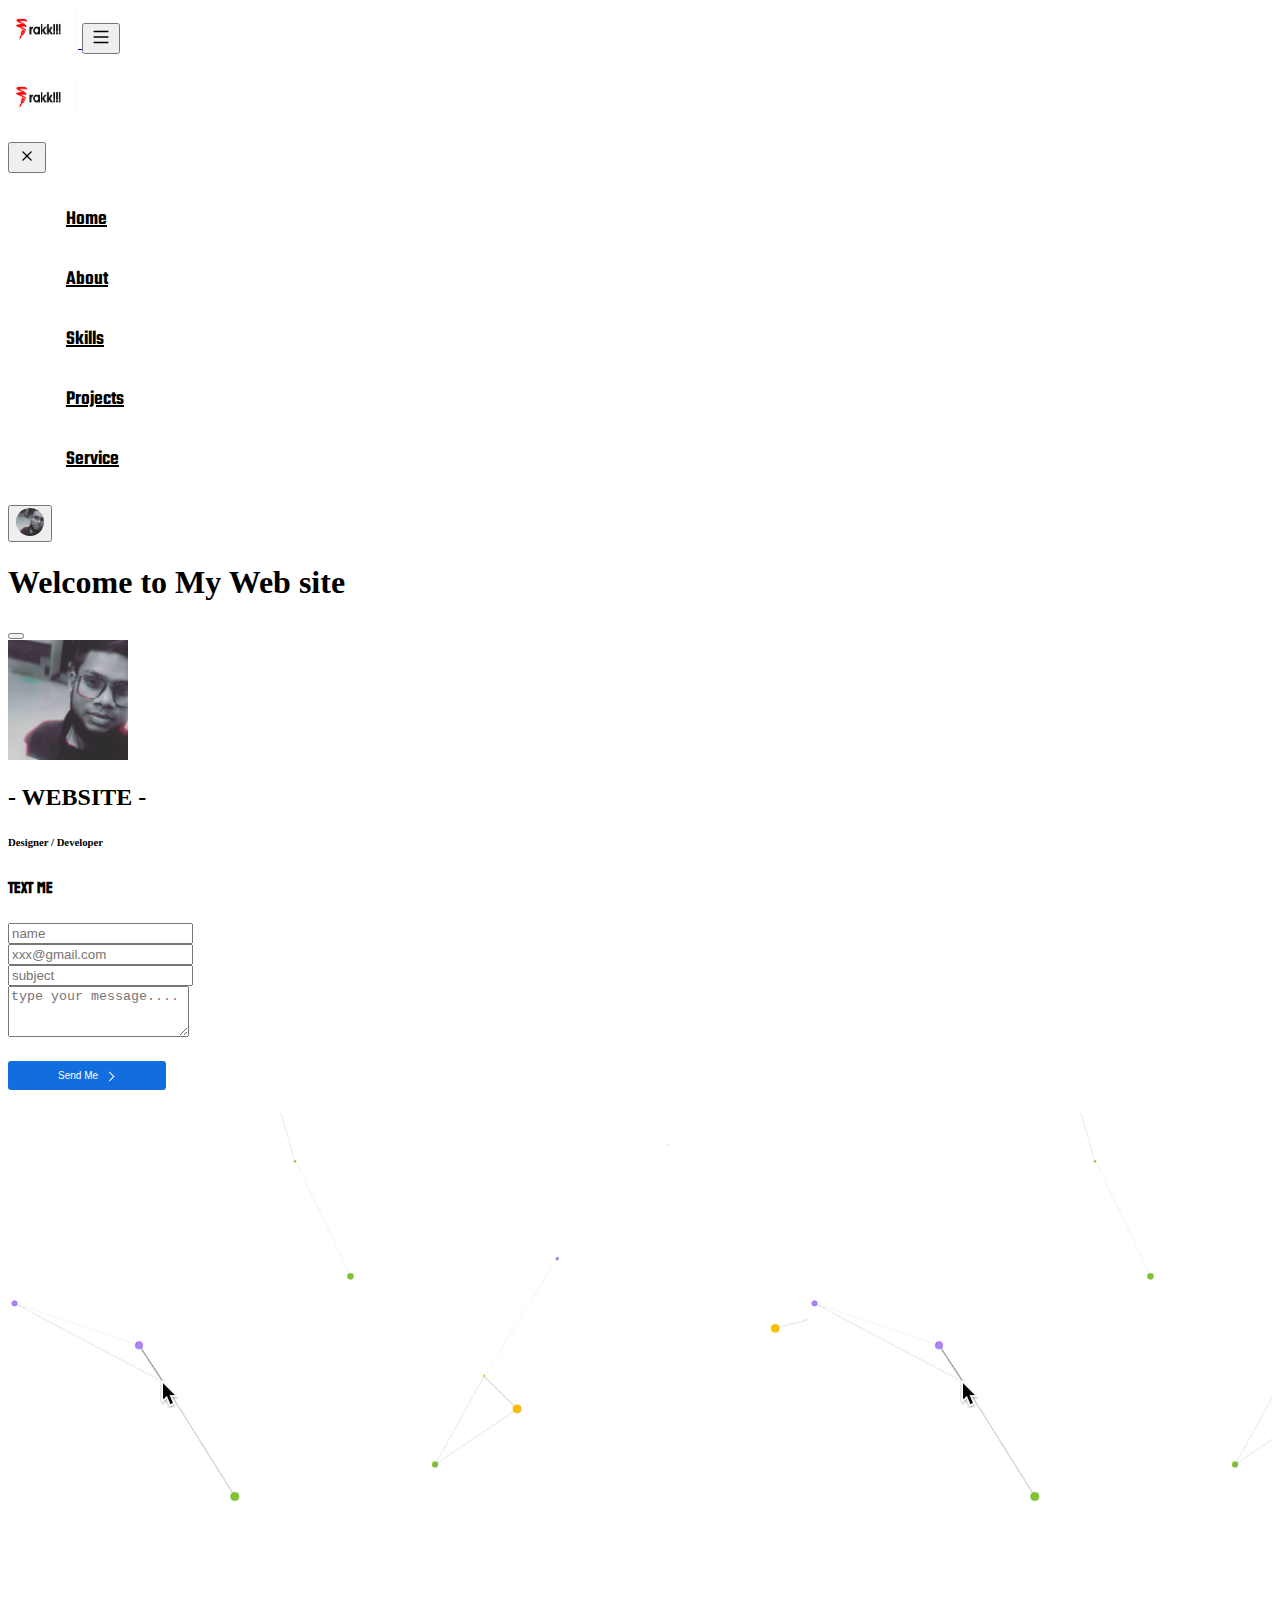
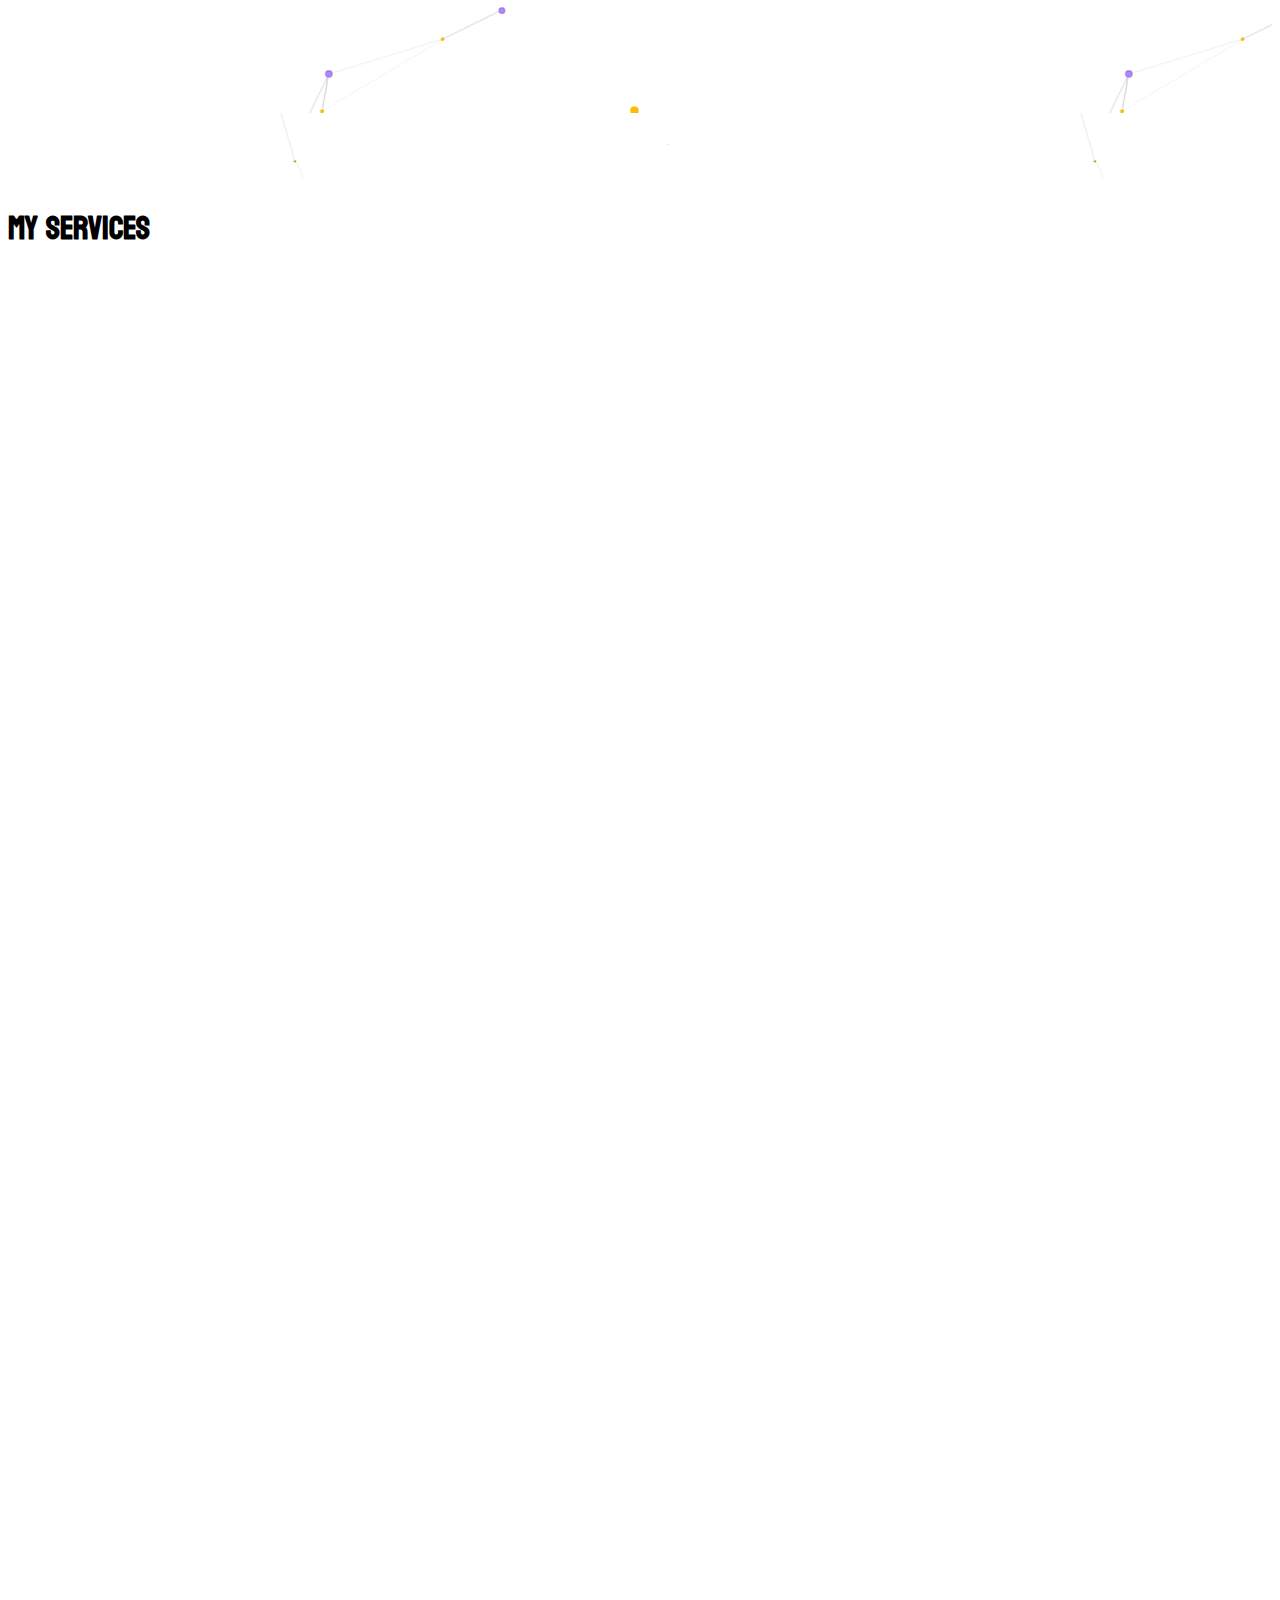
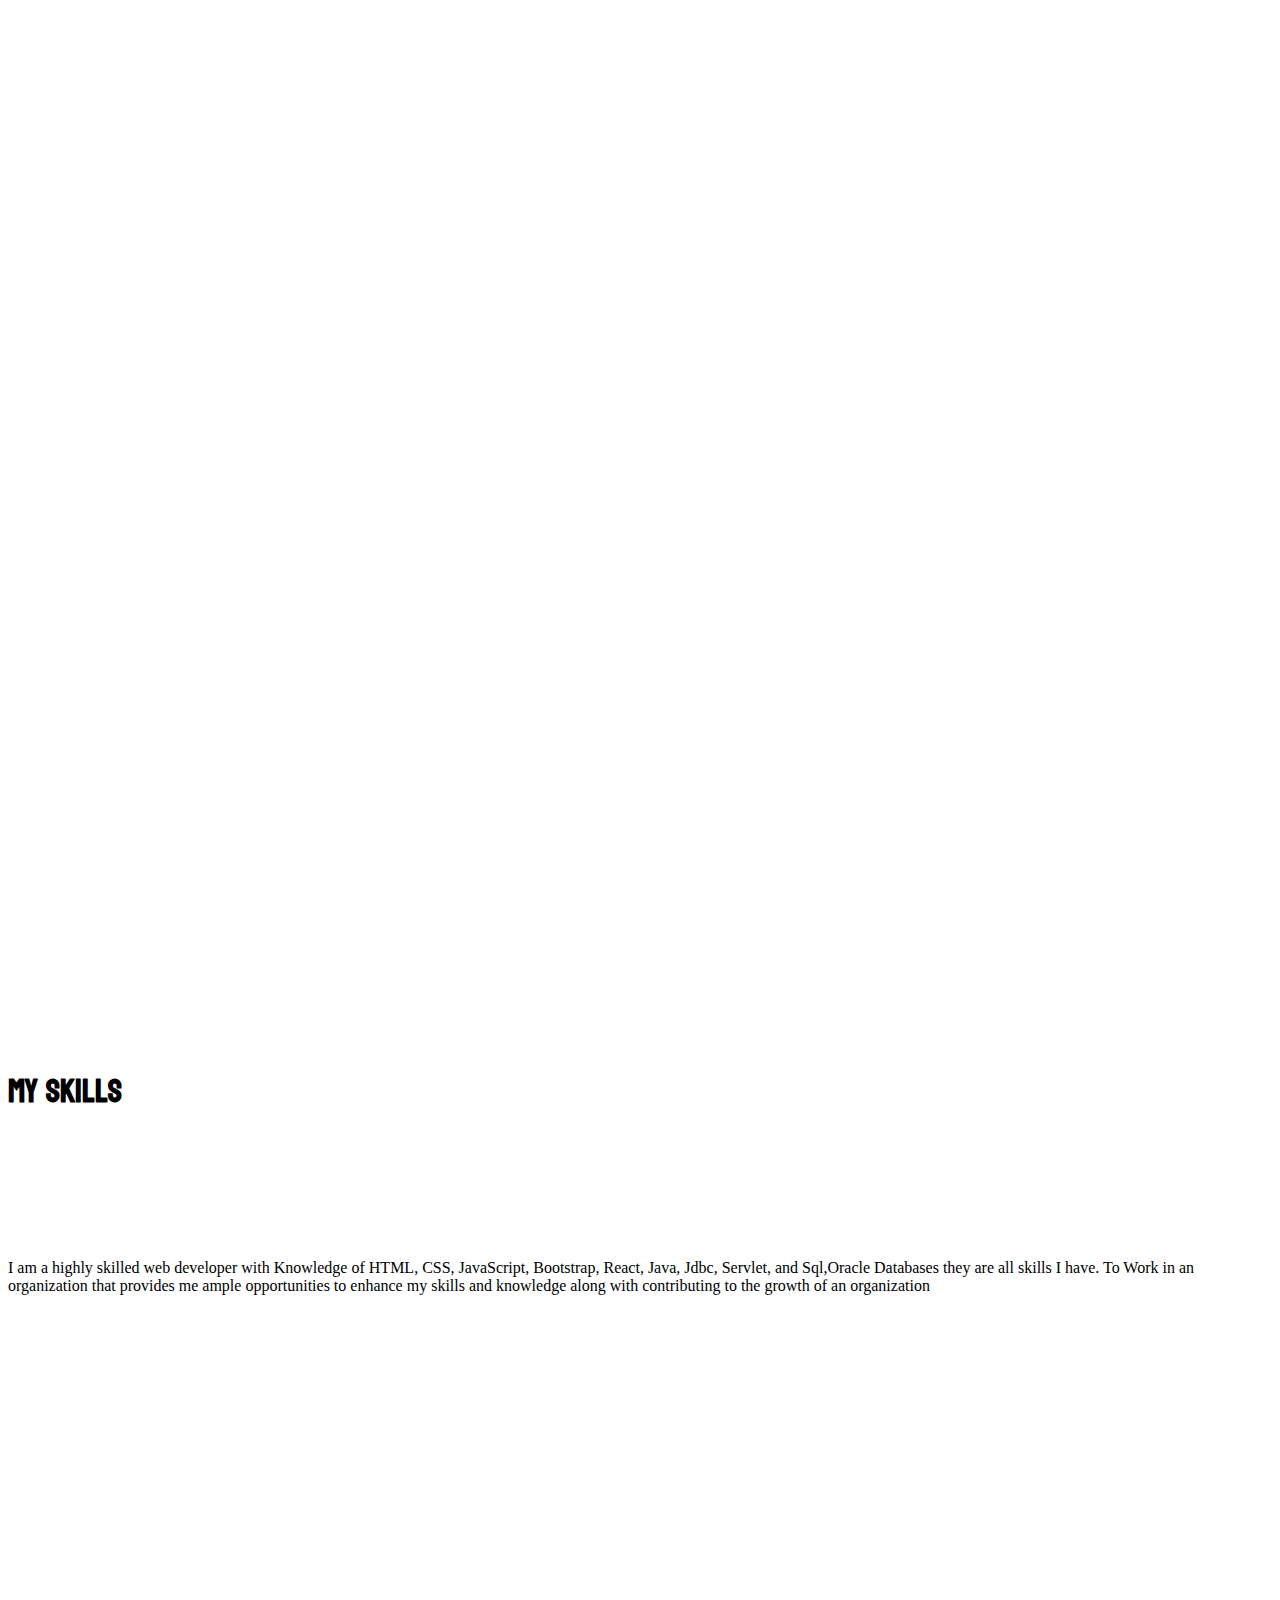
==== index.html @ 9daf9c5f "first update..." ====
<!DOCTYPE html>
<html lang="en">

<head>
    <meta charset="UTF-8">
    <meta name="viewport" content="width=device-width, initial-scale=1.0">
    <title>home page</title>
    <link rel="stylesheet" href="style.css">
    <link rel="stylesheet" href="progress.css">
    <link href="https://unpkg.com/aos@2.3.1/dist/aos.css" rel="stylesheet">
    <link rel="stylesheet" href="https://cdnjs.cloudflare.com/ajax/libs/font-awesome/6.4.2/css/all.min.css"
        integrity="sha512-z3gLpd7yknf1YoNbCzqRKc4qyor8gaKU1qmn+CShxbuBusANI9QpRohGBreCFkKxLhei6S9CQXFEbbKuqLg0DA=="
        crossorigin="anonymous" referrerpolicy="no-referrer" />
    <link href="https://cdn.jsdelivr.net/npm/bootstrap@5.3.2/dist/css/bootstrap.min.css" rel="stylesheet"
        integrity="sha384-T3c6CoIi6uLrA9TneNEoa7RxnatzjcDSCmG1MXxSR1GAsXEV/Dwwykc2MPK8M2HN" crossorigin="anonymous">
</head>

<body>

    <!-- NAVBAR CODE -->

    <nav class="navbar navbar-expand-lg bg-dark-subtle container-xxl p-2  ">
        <div class="container">
            <a class="navbar-brand" href="#">
                <img src="logo.png" alt="Logo" width="70" height="40">

            </a>
            <button class="navbar-toggler border-0 shadow-none ms-auto" type="button" data-bs-toggle="offcanvas"
                data-bs-target="#offcanvasNavbar" aria-label="Toggle navigation">
                <span><svg xmlns="http://www.w3.org/2000/svg" width="22" height="22" fill="currentColor"
                        class="bi bi-list" viewBox="0 0 16 16">
                        <path fill-rule="evenodd"
                            d="M2.5 12a.5.5 0 0 1 .5-.5h10a.5.5 0 0 1 0 1H3a.5.5 0 0 1-.5-.5zm0-4a.5.5 0 0 1 .5-.5h10a.5.5 0 0 1 0 1H3a.5.5 0 0 1-.5-.5zm0-4a.5.5 0 0 1 .5-.5h10a.5.5 0 0 1 0 1H3a.5.5 0 0 1-.5-.5z" />
                    </svg></span>
            </button>
            <div class="offcanvas offcanvas-end" tabindex="-1" id="offcanvasNavbar"
                aria-labelledby="offcanvasNavbarLabel">
                <div class="offcanvas-header border-bottom ">
                    <h5 class="offcanvas-title" id="offcanvasNavbarLabel">
                        <a class="navbar-brand" href="#">
                            <img src="logo.png" alt="Logo" width="70" height="40">

                        </a>

                    </h5>
                    <button type="button" class=" shadow-none border-0" data-bs-dismiss="offcanvas" aria-label="Close">
                        <svg xmlns="http://www.w3.org/2000/svg" width="22" height="22" class="bi bi-x"
                            viewBox="0 0 16 16">
                            <path
                                d="M4.646 4.646a.5.5 0 0 1 .708 0L8 7.293l2.646-2.647a.5.5 0 0 1 .708.708L8.707 8l2.647 2.646a.5.5 0 0 1-.708.708L8 8.707l-2.646 2.647a.5.5 0 0 1-.708-.708L7.293 8 4.646 5.354a.5.5 0 0 1 0-.708z" />
                        </svg></button>
                </div>
                <div class="offcanvas-body ">
                    <ul
                        class="navbar-nav menu d-flex justify-content-evenly align-items-center p-2   flex-grow-1   pt-2">

                        <li class="nav-item">
                            <a class="nav-link menu-link " href="index.html">Home</a>
                        </li>
                        <li class="nav-item">
                            <a class="nav-link menu-link" href="about.html">About</a>
                        </li>
                        <li class="nav-item">
                            <a class="nav-link menu-link" href="skill.html">Skills</a>
                        </li>
                        <li class="nav-item">
                            <a class="nav-link menu-link" href="empty.html">Projects</a>
                        </li>
                        <li class="nav-item">
                            <a class="nav-link menu-link" href="servics.html">Service</a>
                        </li>


                    </ul>



                </div>
            </div>
            <!-- sss -->
            <!-- Button trigger modal -->
            <button type="button" class="btn shadow-none border-0 " data-bs-toggle="modal"
                data-bs-target="#staticBackdrop">
                <img src="profile.jpg" class="tog-img" alt="">
            </button>

            <!-- Modal -->
            <div class="  modal fade  " id="staticBackdrop" data-bs-backdrop="static" data-bs-keyboard="false"
                tabindex="3" aria-labelledby="staticBackdropLabel" aria-hidden="true">
                <div class="modal-dialog mt-5">
                    <div class="modal-content">
                        <div class="modal-header ">
                            <h1 class="modal-title fs-5 ps-5 mx-auto" id="staticBackdropLabel">Welcome to My Web
                                site
                            </h1>
                            <button type="button" class="btn-close  shadow-none border-0" data-bs-dismiss="modal"
                                aria-label="Close"></button>
                        </div>
                        <div class="modal-body d-flex flex-column justify-content-center p-4">
                            <img src="profile.jpg" class=" pro-img mx-auto mt-3" alt="">



                            <div class="text-center mt-3">
                                <h2>- WEBSITE -</h2>
                                <h6> Designer / Developer </h6>



                                <div class="container border p-2 mt-3" id="mail">

                                    <div class="row mt-4">
                                        <h4 class=" font-monospace text-bg-primary w-75 mx-auto p-1"
                                            style="font-family: 'Koulen', sans-serif; font-weight: 600;">Text Me
                                        </h4>

                                    </div>

                                    <div class="row row-cols-1  p-3 g-4">

                                        <form action="https://formsubmit.co/16940d430766892431d18165965b5acd"
                                            method="POST">
                                            <input type="hidden" name="_template" value="table">
                                            <div class="col">
                                                <input type="text" name="name" class="form-control shadow-none 
                       border-1 " placeholder="name" required>
                                            </div>
                                            <div class="col mt-2">
                                                <input type="email" name="email" class="form-control shadow-none 
                       border-1 " placeholder="xxx@gmail.com" required>
                                            </div>
                                            <div class="col mt-2">
                                                <input type="text" name="subject" class="form-control shadow-none 
                       border-1 " placeholder="subject" required>
                                            </div>
                                            <div class="col mt-2">
                                                <textarea name="message" class="form-control shadow-none 
                       border-1 " id="exampleFormControlTextarea1" placeholder="type your message...."
                                                    rows="3"></textarea>
                                            </div>
                                            <div class="mail">
                                                <button>
                                                    Send Me
                                                    <div class="arrow-wrapper">
                                                        <div class="arrow"></div>

                                                    </div>
                                                </button>


                                            </div>
                                        </form>

                                    </div>

                                </div>






                                <!-- MAIL FORM END-->






                            </div>





                        </div>

                    </div>
                </div>
            </div>








        </div>


    </nav>
    <!-- NAVBAR CODE END -->

    <!-- HOME CODE -->



    <div class="  d-flex justify-content-center  home ">

        <div class="container row home-box row-cols-1 row-cols-sm-1 row-cols-md-2  ">

            <div data-aos="fade-right">

                <div class="col content  mt-3 mt-sm-1 mt-xl-5 ">

                    <div class="row p-3 d-flex flex-column  mt-xl-5">
                        <div class="col mt-2">
                            <h5> Welcome To My Webpage</h5>
                            <h1 style="font-family: 'Rowdies', sans-serif;">Hello I'm RAKKIII </h1>
                            <p>WEB - Designer / Developer</p>
                            <p>"As a full stack web developer, I possess a comprehensive understanding of both
                                front-end
                                and
                                back-end technologies, allowing me to create robust and dynamic web applications.
                                From
                                crafting responsive user interfaces using HTML, CSS, and JavaScript to developing
                                etc...

                            </p>
                            <ul class="d-flex   justify-content-between w-75 icon-list mt-4 ">
                                <a href="https://www.linkedin.com/in/rakesh2001/"><i
                                        class="fa-brands fa-linkedin"></i></a>
                                <a href="https://github.com/Rakesh-0001"> <i class="fa-brands fa-github"></i></a>
                                <a href="mailto:rakkiii49sh8@gmail.com"><i class="fa-solid fa-envelope"></i></a>
                                <a href="https://wa.me/6381849973"><i class="fa-brands fa-square-whatsapp"></i></a>
                            </ul>
                        </div>

                    </div>

                </div>

            </div>
            <div data-aos="fade-left">
                <div class="col photo   p-3 pb-5">

                    <img src="pngtree-3d-illustration-of-character-website-developer-png-image_9954600.png"
                        class="w-100 mb-sm-5 mb-xl-5" alt="">

                </div>
            </div>
        </div>

    </div>
    <!-- HOME CODE END-->


    <div class="container-xl">
        <!-- SERVICE CODE -->

        <div class="" id="services">

            <div class="row text-center mt-3">
                <h1 class="bg-dark-subtle font-monospace p-3  "
                    style="font-family: 'Koulen', sans-serif; font-weight: 600;">My Services </h1>
            </div>
        </div>

        <div
            class="row row-cols-1 row-cols-md-2  row-cols-lg-3 row-cols-sm-1  g-4 mt-3 p-2 row-cols-xl-3 row-cols-xxl-4 ">
            <div data-aos="flip-left" data-aos-easing="ease-out-cubic" data-aos-duration="1000">

                <div class="col">
                    <div class="card p-3 ">
                        <img src="busi1.png" class="card-img-center w-25 m-auto mt-2" alt="...">
                        <div class="card-body">
                            <h5 class="card-title text-center text-bg-danger"> BUSINESS WEBSITES</h5>
                            <p class="card-text mt-3">Boost your online sales with our top ecommerce website development
                                service. Maximize ROI. Enhance your website with our custom website development
                                services.
                                Get a quote today!</p>
                        </div>
                    </div>
                </div>
            </div>
            <div data-aos="flip-left" data-aos-easing="ease-out-cubic" data-aos-duration="1000">
                <div class="col">
                    <div class="card p-3">
                        <img src="edu2.png" class="card-img-top w-25 m-auto mt-3" alt="...">
                        <div class="card-body">
                            <h5 class="card-title text-center text-bg-danger"> WEBTECH TEACHING</h5>
                            <p class="card-text mt-3">Building learning materials in app form creates all of the
                                functionality, flexibility, interactivity and currency that teachers and students are
                            </p>
                        </div>
                    </div>
                </div>
            </div>
            <div data-aos="flip-left" data-aos-easing="ease-out-cubic" data-aos-duration="1000">
                <div class="col">
                    <div class="card p-2">
                        <img src="ser3.png" class="card-img-top w-25 m-auto mt-4" alt="...">
                        <div class="card-body">
                            <h5 class="card-title text-center text-bg-danger">WEB DEVELOPMENT</h5>
                            <p class="card-text mt-3">Builds, designs, and maintains all websites and software
                                applications.
                                Regulates exposure to business stakeholders and executive management as well as other
                                authorities. Designs, writes, and edits website content.</p>
                        </div>
                    </div>
                </div>
            </div>
            <div data-aos="flip-left" data-aos-easing="ease-out-cubic" data-aos-duration="1000">
                <div class="col">
                    <div class="card p-2">
                        <img src="stu.jpg" class="card-img-top w-50 m-auto mt-3" alt="...">
                        <div class="card-body">
                            <h5 class="card-title text-bg-danger text-center">STUDENT PROJECTS</h5>
                            <p class="card-text">creative service learning projects to inspire your students · Health
                                and
                                wellness focus · Community service focus · Environmental focus · Safety ...</p>
                        </div>
                    </div>
                </div>
            </div>
            <div data-aos="flip-left" data-aos-easing="ease-out-cubic" data-aos-duration="1000">
                <div class="col">
                    <div class="card p-4 ">
                        <img src="res.png" class="card-img-center w-25 m-auto mt-2" alt="...">
                        <div class="card-body">
                            <h5 class="card-title text-center text-bg-danger">RESPOSIVE WEBSITES</h5>
                            <p class="card-text mt-3">Beautiful example of websites that use responsive web design.
                                Being
                                fully adaptive doesn't mean solely being mobile and tablet friendly.</p>
                        </div>
                    </div>
                </div>
            </div>
            <div data-aos="flip-left" data-aos-easing="ease-out-cubic" data-aos-duration="1000">
                <div class="col">
                    <div class="card p-3">
                        <img src="e-.png" class="card-img-top w-50 m-auto mt-3 " alt="...">
                        <div class="card-body">
                            <h5 class="card-title text-center text-bg-danger">E-COMMERCE WEBSITES</h5>
                            <p class="card-text mt-3">Amazon. Amazon is one of the largest e-commerce stores there is.
                                It's
                                also a great example of a site that uses its design to make it easy for customers to
                                navigate to what they want</p>
                        </div>
                    </div>
                </div>
            </div>
            <div data-aos="flip-left" data-aos-easing="ease-out-cubic" data-aos-duration="1000">
                <div class="col">
                    <div class="card">
                        <img src="free.png  " class="card-img-top w-25 m-auto mt-4" alt="...">
                        <div class="card-body">
                            <h5 class="card-title text-center text-bg-danger">FREELANCEING</h5>
                            <p class="card-text mt-3">freelance business websites to help you start thinking about your
                                own
                                site.</p>
                        </div>
                    </div>
                </div>
            </div>

        </div>
        <!-- SERVICE CODE END -->




        <!-- SKILL CODE -->


        <div class="row text-center mt-5 " id="skill">

            <h1 class="bg-dark-subtle font-monospace p-3  text-center"
                style="font-family: 'Koulen', sans-serif; font-weight: 600;">My Skills </h1>

            <div class="col mt-5">
                <div data-aos="zoom-in-up">
                    <h1> You Can Imagine</h1>
                    <h1>I Can Do</h1>
                </div>
                <p class="mt-5"> I am a highly skilled web developer with Knowledge of HTML, CSS, JavaScript,
                    Bootstrap,
                    React, Java,
                    Jdbc, Servlet, and
                    Sql,Oracle Databases they are all skills I have. To Work in an organization that provides me
                    ample
                    opportunities to enhance
                    my skills and knowledge along with contributing to the growth of an organization</p>

            </div>

        </div>
        <div
            class="row row-cols-1 row-cols-md-2  row-cols-lg-3 row-cols-sm-1  g-5 mt-3 p-2 row-cols-xxl-5 row-cols-xl-4 mt-5">
            <div data-aos="zoom-in-up">
                <div class="col">
                    <div class="card p-2">
                        <svg xmlns="http://www.w3.org/2000/svg" class="mx-auto" x="0px" y="0px" width="100" height="100"
                            viewBox="0 0 48 48">
                            <path fill="#E65100" d="M41,5H7l3,34l14,4l14-4L41,5L41,5z"></path>
                            <path fill="#FF6D00" d="M24 8L24 39.9 35.2 36.7 37.7 8z"></path>
                            <path fill="#FFF"
                                d="M24,25v-4h8.6l-0.7,11.5L24,35.1v-4.2l4.1-1.4l0.3-4.5H24z M32.9,17l0.3-4H24v4H32.9z">
                            </path>
                            <path fill="#EEE"
                                d="M24,30.9v4.2l-7.9-2.6L15.7,27h4l0.2,2.5L24,30.9z M19.1,17H24v-4h-9.1l0.7,12H24v-4h-4.6L19.1,17z">
                            </path>
                        </svg>
                        <div class="card-body">
                            <h5 class="card-title text-bg-danger text-center ">HTML</h5>
                            <div class="wrapper mt-3">
                                <div class="con text-center">
                                    <span class="num " data-val="90">000</span>
                                    <small>percentage</small>
                                </div>
                            </div>
                        </div>
                    </div>
                </div>
            </div>
            <div data-aos="zoom-in-up">
                <div class="col">
                    <div class="card p-2">
                        <svg xmlns="http://www.w3.org/2000/svg" class="mx-auto" x="0px" y="0px" width="100" height="100"
                            viewBox="0 0 48 48">
                            <path fill="#0277BD" d="M41,5H7l3,34l14,4l14-4L41,5L41,5z"></path>
                            <path fill="#039BE5" d="M24 8L24 39.9 35.2 36.7 37.7 8z"></path>
                            <path fill="#FFF"
                                d="M33.1 13L24 13 24 17 28.9 17 28.6 21 24 21 24 25 28.4 25 28.1 29.5 24 30.9 24 35.1 31.9 32.5 32.6 21 32.6 21z">
                            </path>
                            <path fill="#EEE"
                                d="M24,13v4h-8.9l-0.3-4H24z M19.4,21l0.2,4H24v-4H19.4z M19.8,27h-4l0.3,5.5l7.9,2.6v-4.2l-4.1-1.4L19.8,27z">
                            </path>
                        </svg>
                        <div class="card-body">
                            <h5 class="card-title text-bg-danger text-center">CSS</h5>
                            <div class="wrapper mt-3">
                                <div class="con text-center">
                                    <span class="num " data-val="90">000</span>
                                    <small>percentage</small>
                                </div>
                            </div>
                        </div>
                    </div>
                </div>
            </div>
            <div data-aos="zoom-in-up">
                <div class="col">
                    <div class="card p-2">
                        <svg xmlns="http://www.w3.org/2000/svg" class="mx-auto" x="0px" y="0px" width="100" height="100"
                            viewBox="0 0 48 48">
                            <path fill="#ffd600" d="M6,42V6h36v36H6z"></path>
                            <path fill="#000001"
                                d="M29.538 32.947c.692 1.124 1.444 2.201 3.037 2.201 1.338 0 2.04-.665 2.04-1.585 0-1.101-.726-1.492-2.198-2.133l-.807-.344c-2.329-.988-3.878-2.226-3.878-4.841 0-2.41 1.845-4.244 4.728-4.244 2.053 0 3.528.711 4.592 2.573l-2.514 1.607c-.553-.988-1.151-1.377-2.078-1.377-.946 0-1.545.597-1.545 1.377 0 .964.6 1.354 1.985 1.951l.807.344C36.452 29.645 38 30.839 38 33.523 38 36.415 35.716 38 32.65 38c-2.999 0-4.702-1.505-5.65-3.368L29.538 32.947zM17.952 33.029c.506.906 1.275 1.603 2.381 1.603 1.058 0 1.667-.418 1.667-2.043V22h3.333v11.101c0 3.367-1.953 4.899-4.805 4.899-2.577 0-4.437-1.746-5.195-3.368L17.952 33.029z">
                            </path>
                        </svg>
                        <div class="card-body">
                            <h5 class="card-title text-bg-danger text-center">JAVASCRIPT</h5>
                            <div class="wrapper mt-3">
                                <div class="con text-center">
                                    <span class="num " data-val="80">000</span>
                                    <small>percentage</small>
                                </div>
                            </div>
                        </div>
                    </div>
                </div>
            </div>
            <div data-aos="zoom-in-up">
                <div class="col">
                    <div class="card p-2">
                        <svg xmlns="http://www.w3.org/2000/svg" class="mx-auto" x="0px" y="0px" width="100" height="100"
                            viewBox="0 0 48 48">
                            <path fill="#80deea"
                                d="M24,34C11.1,34,1,29.6,1,24c0-5.6,10.1-10,23-10c12.9,0,23,4.4,23,10C47,29.6,36.9,34,24,34z M24,16	c-12.6,0-21,4.1-21,8c0,3.9,8.4,8,21,8s21-4.1,21-8C45,20.1,36.6,16,24,16z">
                            </path>
                            <path fill="#80deea"
                                d="M15.1,44.6c-1,0-1.8-0.2-2.6-0.7C7.6,41.1,8.9,30.2,15.3,19l0,0c3-5.2,6.7-9.6,10.3-12.4c3.9-3,7.4-3.9,9.8-2.5	c2.5,1.4,3.4,4.9,2.8,9.8c-0.6,4.6-2.6,10-5.6,15.2c-3,5.2-6.7,9.6-10.3,12.4C19.7,43.5,17.2,44.6,15.1,44.6z M32.9,5.4	c-1.6,0-3.7,0.9-6,2.7c-3.4,2.7-6.9,6.9-9.8,11.9l0,0c-6.3,10.9-6.9,20.3-3.6,22.2c1.7,1,4.5,0.1,7.6-2.3c3.4-2.7,6.9-6.9,9.8-11.9	c2.9-5,4.8-10.1,5.4-14.4c0.5-4-0.1-6.8-1.8-7.8C34,5.6,33.5,5.4,32.9,5.4z">
                            </path>
                            <path fill="#80deea"
                                d="M33,44.6c-5,0-12.2-6.1-17.6-15.6C8.9,17.8,7.6,6.9,12.5,4.1l0,0C17.4,1.3,26.2,7.8,32.7,19	c3,5.2,5,10.6,5.6,15.2c0.7,4.9-0.3,8.3-2.8,9.8C34.7,44.4,33.9,44.6,33,44.6z M13.5,5.8c-3.3,1.9-2.7,11.3,3.6,22.2	c6.3,10.9,14.1,16.1,17.4,14.2c1.7-1,2.3-3.8,1.8-7.8c-0.6-4.3-2.5-9.4-5.4-14.4C24.6,9.1,16.8,3.9,13.5,5.8L13.5,5.8z">
                            </path>
                            <circle cx="24" cy="24" r="4" fill="#80deea"></circle>
                        </svg>
                        <div class="card-body">
                            <h5 class="card-title text-bg-danger text-center">REACT JS</h5>
                            <div class="wrapper mt-3">
                                <div class="con text-center">
                                    <span class="num " data-val="80">000</span>
                                    <small>percentage</small>
                                </div>
                            </div>
                        </div>
                    </div>
                </div>
            </div>
            <div data-aos="zoom-in-up">
                <div class="col">
                    <div class="card p-2">
                        <svg xmlns="http://www.w3.org/2000/svg" class="mx-auto" x="0px" y="0px" width="100" height="100"
                            viewBox="0 0 48 48">
                            <path fill="#6c19ff"
                                d="M6.391,10.671c-0.085-2.448,1.822-4.706,4.401-4.706h26.42c2.578,0,4.486,2.258,4.401,4.706	c-0.082,2.352,0.024,5.398,0.791,7.882c0.769,2.492,2.066,4.067,4.19,4.269v2.295c-2.124,0.202-3.421,1.777-4.19,4.269	c-0.767,2.484-0.873,5.53-0.791,7.882c0.085,2.448-1.822,4.706-4.401,4.706h-26.42c-2.578,0-4.486-2.258-4.4-4.706	c0.082-2.352-0.025-5.398-0.791-7.882c-0.769-2.492-2.069-4.067-4.194-4.269v-2.295c2.124-0.202,3.425-1.777,4.194-4.269	C6.367,16.07,6.473,13.023,6.391,10.671z">
                            </path>
                            <linearGradient id="Is-EGaxKcc0Cic9QMqyzGa_EzPCiQUqWWEa_gr1" x1="17.846" x2="27.078"
                                y1="-147.541" y2="-163.153" gradientTransform="matrix(1 0 0 -1 0 -132)"
                                gradientUnits="userSpaceOnUse">
                                <stop offset="0" stop-color="#fff"></stop>
                                <stop offset="1" stop-color="#f1e5fc"></stop>
                            </linearGradient>
                            <path fill="url(#Is-EGaxKcc0Cic9QMqyzGa_EzPCiQUqWWEa_gr1)"
                                d="M25.042,34.016c4.366,0,6.997-2.138,6.997-5.664c0-2.665-1.877-4.595-4.665-4.9v-0.111	c2.048-0.333,3.655-2.235,3.655-4.359c0-3.026-2.389-4.997-6.03-4.997h-8.192v20.031H25.042z M19.994,16.525h4.238	c2.304,0,3.612,1.027,3.612,2.887c0,1.985-1.522,3.096-4.281,3.096h-3.57V16.525z M19.994,31.475v-6.594h4.21	c3.015,0,4.579,1.11,4.579,3.276c0,2.165-1.522,3.318-4.394,3.318H19.994z">
                            </path>
                        </svg>
                        <div class="card-body">
                            <h5 class="card-title text-bg-danger text-center">BOOTSTRAP</h5>
                            <div class="wrapper mt-3">
                                <div class="con text-center">
                                    <span class="num" data-val="80">000</span>
                                    <small>percentage</small>
                                </div>
                            </div>
                        </div>
                    </div>
                </div>
            </div>
            <div data-aos="zoom-in-up">
                <div class="col">
                    <div class="card p-2">
                        <svg xmlns="http://www.w3.org/2000/svg" class="mx-auto" x="0px" y="0px" width="100" height="100"
                            viewBox="0 0 48 48">
                            <path fill="#F44336"
                                d="M23.65,24.898c-0.998-1.609-1.722-2.943-2.725-5.455C19.229,15.2,31.24,11.366,26.37,3.999c2.111,5.089-7.577,8.235-8.477,12.473C17.07,20.37,23.645,24.898,23.65,24.898z">
                            </path>
                            <path fill="#F44336"
                                d="M23.878,17.27c-0.192,2.516,2.229,3.857,2.299,5.695c0.056,1.496-1.447,2.743-1.447,2.743s2.728-0.536,3.579-2.818c0.945-2.534-1.834-4.269-1.548-6.298c0.267-1.938,6.031-5.543,6.031-5.543S24.311,11.611,23.878,17.27z">
                            </path>
                            <g>
                                <path fill="#1565C0"
                                    d="M32.084 25.055c1.754-.394 3.233.723 3.233 2.01 0 2.901-4.021 5.643-4.021 5.643s6.225-.742 6.225-5.505C37.521 24.053 34.464 23.266 32.084 25.055zM29.129 27.395c0 0 1.941-1.383 2.458-1.902-4.763 1.011-15.638 1.147-15.638.269 0-.809 3.507-1.638 3.507-1.638s-7.773-.112-7.773 2.181C11.683 28.695 21.858 28.866 29.129 27.395z">
                                </path>
                                <path fill="#1565C0"
                                    d="M27.935,29.571c-4.509,1.499-12.814,1.02-10.354-0.993c-1.198,0-2.974,0.963-2.974,1.889c0,1.857,8.982,3.291,15.63,0.572L27.935,29.571z">
                                </path>
                                <path fill="#1565C0"
                                    d="M18.686,32.739c-1.636,0-2.695,1.054-2.695,1.822c0,2.391,9.76,2.632,13.627,0.205l-2.458-1.632C24.271,34.404,17.014,34.579,18.686,32.739z">
                                </path>
                                <path fill="#1565C0"
                                    d="M36.281,36.632c0-0.936-1.055-1.377-1.433-1.588c2.228,5.373-22.317,4.956-22.317,1.784c0-0.721,1.807-1.427,3.477-1.093l-1.42-0.839C11.26,34.374,9,35.837,9,37.017C9,42.52,36.281,42.255,36.281,36.632z">
                                </path>
                                <path fill="#1565C0"
                                    d="M39,38.604c-4.146,4.095-14.659,5.587-25.231,3.057C24.341,46.164,38.95,43.628,39,38.604z">
                                </path>
                            </g>
                        </svg>
                        <div class="card-body">

                            <h5 class="card-title text-bg-danger text-center">JAVA</h5>
                            <div class="wrapper mt-3">
                                <div class="con text-center">
                                    <span class="num" data-val="70">000</span>
                                    <small>percentage</small>
                                </div>
                            </div>
                        </div>
                    </div>

                </div>
            </div>
            <div data-aos="zoom-in-up">
                <div class="col">
                    <div class="card p-2">
                        <img src="https://cdn-icons-png.flaticon.com/512/2306/2306173.png" class="w-25 mx-auto" alt="">

                        <div class="card-body">
                            <h5 class="card-title text-bg-danger text-center">SQL</h5>
                            <div class="wrapper mt-3">
                                <div class="con">
                                    <span class="num" data-val="70">000</span>
                                    <small>percentage</small>
                                </div>
                            </div>
                        </div>
                    </div>

                </div>
            </div>
            <div data-aos="zoom-in-up">
                <div class="col">
                    <div class="card p-2">
                        <img src="oracle.png" class="w-50 mx-auto" alt="">
                        <div class="card-body">
                            <h5 class="card-title text-bg-danger text-center">ORACLE</h5>
                            <div class="wrapper mt-3">
                                <div class="con text-center">
                                    <span class="num" data-val="80">000</span>
                                    <small>percentage</small>
                                </div>
                            </div>
                        </div>
                    </div>

                </div>
            </div>
            <div data-aos="zoom-in-up">
                <div class="col">
                    <div class="card p-2">
                        <img src="https://pngimg.com/d/mysql_PNG11.png" class="w-50 mx-auto" alt="">
                        <div class="card-body">
                            <h5 class="card-title text-bg-danger text-center">MYSQL </h5>
                            <div class="wrapper mt-3">
                                <div class="con text-center">

                                    <span class="num" data-val="80">000</span>
                                    <small>percentage</small>

                                </div>
                            </div>
                        </div>
                    </div>

                </div>
            </div>

        </div>


        <!-- SKILL CODE  END-->




        <!-- MAIL FORM -->




        <div class="" id="mail">

            <div class="row text-center mt-5">
                <h1 class="bg-dark-subtle font-monospace p-3  "
                    style="font-family: 'Koulen', sans-serif; font-weight: 600;">Contact Me </h1>
            </div>
            <div data-aos="flip-left" data-aos-easing="ease-out-cubic" data-aos-duration="2000">


                <div class="row row-cols-1  p-3 g-4">

                    <form action="https://formsubmit.co/16940d430766892431d18165965b5acd" method="POST">
                        <input type="hidden" name="_template" value="table">
                        <div class="col">
                            <label for="exampleFormControlInput1" class="form-label text-primary">Name</label>
                            <input type="text" name="name" class="form-control shadow-none 
                       border-1 " placeholder="xxx" required>
                        </div>
                        <div class="col mt-2">
                            <label for="exampleFormControlInput1" class="form-label text-primary">Email</label>
                            <input type="email" name="email" class="form-control shadow-none 
                       border-1 " placeholder="xxx@gmail.com" required>
                        </div>
                        <div class="col mt-2">
                            <label for="exampleFormControlInput1" class="form-label text-primary">Subject</label>
                            <input type="text" name="subject" class="form-control shadow-none 
                       border-1 " placeholder="just enquiry" required>
                        </div>
                        <div class="col mt-2">
                            <label for="exampleFormControlTextarea1" class="form-label text-primary">Message</label>
                            <textarea name="message" class="form-control shadow-none 
                       border-1 " id="exampleFormControlTextarea1" placeholder="type your message...."
                                rows="3"></textarea>
                        </div>
                        <div class="mail">
                            <button>
                                Send Me
                                <div class="arrow-wrapper">
                                    <div class="arrow"></div>

                                </div>
                            </button>


                        </div>
                    </form>

                </div>

            </div>

        </div>




        <!-- MAIL FORM END-->

        <!-- FOOTER CODE -->
        <div data-aos="fade-down" data-aos-anchor-placement="bottom-bottom">


            <div class=" bg-secondary m-2">
                <div
                    class="foot row text-center mt-5 g-4  container p-3 row-cols-1 row-cols-sm-1 row-cols-md-2 row-cols-lg-3 row-cols-xl-4 ">
                    <div class="col p-2 mt-3  ms-auto">
                        <a class="navbar-brand" href="#">
                            <img src="logo.png" alt="Logo" width="70" height="40">

                        </a>
                        <h6 class="p-3 mt-2">If you want any <br> service contect me</h6>

                    </div>
                    <div class="col mt-2">
                        <h6 class="mt-3  ">Direct your inbox</h6>

                        <form action="https://formsubmit.co/16940d430766892431d18165965b5acd" class="ms-4"
                            method="POST">
                            <input type="hidden" name="_template" value="table">

                            <div class="mt-4">

                                <input type="email" name="email" class="form-control shadow-none 
                               p-1 bg-light-subtle border-0 " placeholder="xxx@gmail.com" required>
                            </div>

                            <div class="mail">
                                <button>
                                    Subscribe
                                    <div class="arrow-wrapper">
                                        <div class="arrow"></div>

                                    </div>
                                </button>


                            </div>
                        </form>



                    </div>
                    <div class="col">
                        <h6 class="mt-4 ">Follow Me</h6>
                        <ul class="d-flex   justify-content-between w-75 icon-lists mt-4 mx-auto ">
                            <a href="https://www.linkedin.com/in/rakesh2001/"><i class="fa-brands fa-linkedin"></i></a>
                            <a href="https://github.com/Rakesh-0001"> <i class="fa-brands fa-github"></i></a>
                            <a href="mailto:rakkiii49sh8@gmail.com"><i class="fa-solid fa-envelope"></i>
                                <a href="https://wa.me/6381849973"><i class="fa-brands fa-square-whatsapp"></i></a>
                        </ul>

                    </div>
                    <div class="col">
                        <h6 class="mt-4 ">Call Me</h6>
                        <small class=" text-light call"> <i class="fa-solid fa-mobile-screen"></i> <a class="ms-2" href="tel:+916381849973"> +91 6381849973</a> </small>
                    </div>
                </div>
            </div>
            <div class="row m-1">
                <div class="col"> <small>@2023 copyright notice </small></div>

                <div class="col text-end">
                    web-designer/developer
                </div>

            </div>
            <!-- FOOTER CODE END -->
        </div>





    </div>



    <script src="https://cdn.jsdelivr.net/npm/bootstrap@5.3.2/dist/js/bootstrap.bundle.min.js"
        integrity="sha384-C6RzsynM9kWDrMNeT87bh95OGNyZPhcTNXj1NW7RuBCsyN/o0jlpcV8Qyq46cDfL"
        crossorigin="anonymous"></script>
    <script src="progress.js"></script>
    <script src="https://unpkg.com/aos@2.3.1/dist/aos.js"></script>
    <script>
        AOS.init();
    </script>
</body>

</html>
---- style.css ----
@import url('https://fonts.googleapis.com/css2?family=Teko:wght@500&display=swap');
@import url('https://fonts.googleapis.com/css2?family=Rowdies&family=Teko:wght@500&display=swap');
@import url('https://fonts.googleapis.com/css2?family=Koulen&family=Rowdies&family=Teko:wght@500&display=swap');

.menu-link {
    font-family: 'Teko', sans-serif;
    font-weight: 600;
    font-size: 20px;
    color: #000;
}

.home {
    background-image: url('particles.gif');
}

.tog-img {
    width: 28px;
    border-radius: 50%;
}

.pro-img {
    width: 120px;

}

.text-mail {
    display: flex;
    justify-content: center;
    padding-top: 20px;
}

.text-mail a {
    color: white;
    text-decoration: none;
}

.text-mail button {
    --primary-color: rgb(31, 135, 84);
    --secondary-color: #fff;
    --hover-color: #212121;
    --arrow-width: 12px;
    --arrow-stroke: 1.3px;
    box-sizing: border-box;
    border: 0;
    border-radius: 3px;
    color: var(--secondary-color);
    padding: 9px 120px;
    background: var(--primary-color);
    display: flex;
    transition: 0.2s background;
    align-items: center;
    gap: 0.6em;
    font-weight: 500;
    font-size: 10px;
    font-family: Verdana, Geneva, Tahoma, sans-serif;

}

.text-mail button .arrow-wrapper {
    display: flex;
    justify-content: center;
    align-items: center;
}

.text-mail button .arrow {
    margin-top: 1px;
    width: var(--arrow-width);
    background: var(--primary-color);
    height: var(--arrow-stroke);
    position: relative;
    transition: 0.2s;
}

.text-mail button .arrow::before {
    content: "";
    box-sizing: border-box;
    position: absolute;
    border: solid var(--secondary-color);
    border-width: 0 var(--arrow-stroke) var(--arrow-stroke) 0;
    display: inline-block;
    top: -3px;
    right: 3px;
    transition: 0.2s;
    padding: 3px;
    transform: rotate(-45deg);
}

.text-mail button:hover {
    background-color: var(--hover-color);
}


.text-mail button:hover .arrow {
    background: var(--secondary-color);
}

.text-mail button:hover .arrow:before {
    right: 0;
}

.menu li {
    list-style-type: none;
    font-family: 'Ubuntu', sans-serif;
    font-size: 16px;
    width: fit-content;
    padding: 18px;
    height: 24px;
    font-weight: 500;
    cursor: pointer;
    display: flex;
    justify-content: center;
    align-items: center;

}

.menu li:hover {
    color: rgb(43, 43, 43);
    width: fit-content;
    height: 24px;
    background-color: rgba(5, 5, 5, .1);

}

.icon-list {
    position: relative;
    right: 29px;
}

.icon-list a {
    color: black;
    width: 23px;
    height: 23px;
    display: flex;
    justify-content: center;
    align-items: center;
    border-radius: 50%;
    font-size: 12px;
    text-decoration: none;
    border: .7px solid gray;
    background-color: rgba(78, 69, 69, 0.1);
}

.icon-list a:hover {
    background-color: rgb(108, 117, 125);
    border: .7px solid gray;

}


.range {
    position: relative;
    background-color: #4d4d4d;
    width: 300px;
    height: 23px;
    left: 40px;
    transform: skew(30deg);
    font-family: 'Orbitron', monospace;

    &:before {
        --width: calc(var(--p) * 1%);

        content: '';
        position: absolute;
        top: 0;
        left: 0;
        width: 0;
        height: 100%;
        background-color: #fff200;
        z-index: 0;
        animation: load .5s forwards linear, glitch 2s infinite linear;
    }

    &:after {
        counter-reset: progress var(--p);
        content: counter(progress) '%';
        color: #000;
        position: absolute;
        left: 5%;
        top: 50%;
        transform: translateY(-50%) skewX(-30deg);
        z-index: 1;
    }

    &__label {
        transform: skew(-30deg) translateY(-100%);
        line-height: 1.5;
    }
}

@keyframes load {
    to {
        width: var(--width);
    }
}

@keyframes glitch {

    0%,
    5% {
        transform: translate(0, 0);
    }

    1% {
        transform: translate(-5%, -10%);
    }

    2% {
        transform: translate(10%, 30%);
    }

    3% {
        transform: translate(-43%, 10%);
    }

    4% {
        transform: translate(2%, -23%);
    }
}

/*  */
.mail {
    display: flex;
    justify-content: start;
    padding-top: 20px;
}

.mail button {
    --primary-color: rgb(18, 110, 222);
    --secondary-color: #fff;
    --hover-color: #212121;
    --arrow-width: 12px;
    --arrow-stroke: 1.3px;
    box-sizing: border-box;
    border: 0;
    border-radius: 3px;
    color: var(--secondary-color);
    padding: 9px 50px;
    background: var(--primary-color);
    display: flex;
    transition: 0.2s background;
    align-items: center;
    gap: 0.6em;
    font-weight: 500;
    font-size: 10px;
    font-family: Verdana, Geneva, Tahoma, sans-serif;

}

.mail button .arrow-wrapper {
    display: flex;
    justify-content: center;
    align-items: center;
}

.mail button .arrow {
    margin-top: 1px;
    width: var(--arrow-width);
    background: var(--primary-color);
    height: var(--arrow-stroke);
    position: relative;
    transition: 0.2s;
}

.mail button .arrow::before {
    content: "";
    box-sizing: border-box;
    position: absolute;
    border: solid var(--secondary-color);
    border-width: 0 var(--arrow-stroke) var(--arrow-stroke) 0;
    display: inline-block;
    top: -3px;
    right: 3px;
    transition: 0.2s;
    padding: 3px;
    transform: rotate(-45deg);
}

.mail button:hover {
    background-color: var(--hover-color);
}


.mail button:hover .arrow {
    background: var(--secondary-color);
}

.mail button:hover .arrow:before {
    right: 0;
}

.icon-lists a {
    color: black;
    width: 23px;
    height: 23px;
    display: flex;
    justify-content: center;
    align-items: center;
    border-radius: 50%;
    font-size: 12px;
    text-decoration: none;
    border: .7px solid rgb(86, 86, 86);
    background-color: white;
}

.icon-lists a:hover {
    background-color: rgb(84, 85, 85);
    border: .7px solid gray;

}

.call a {
    color: white;
}
.foot h6{
    font-family:Verdana, Geneva, Tahoma, sans-serif;
   font-size: 12px;
}
---- progress.css ----
.wrapper {
  display: flex;
  justify-content: center;
  
}
.con {
  width: 100px;
  height: 100px;
  display: flex;
  flex-direction: column;
  justify-content: space-around;
  padding: 1em 0;
  font-size: 16px;
  border-radius: 50%;
  /* background-color: rgb(206,212,218); */
}
span.num {
  color: black;
  display: grid;
  place-items: center;
  font-weight: 600;
  font-size: 30px;
}
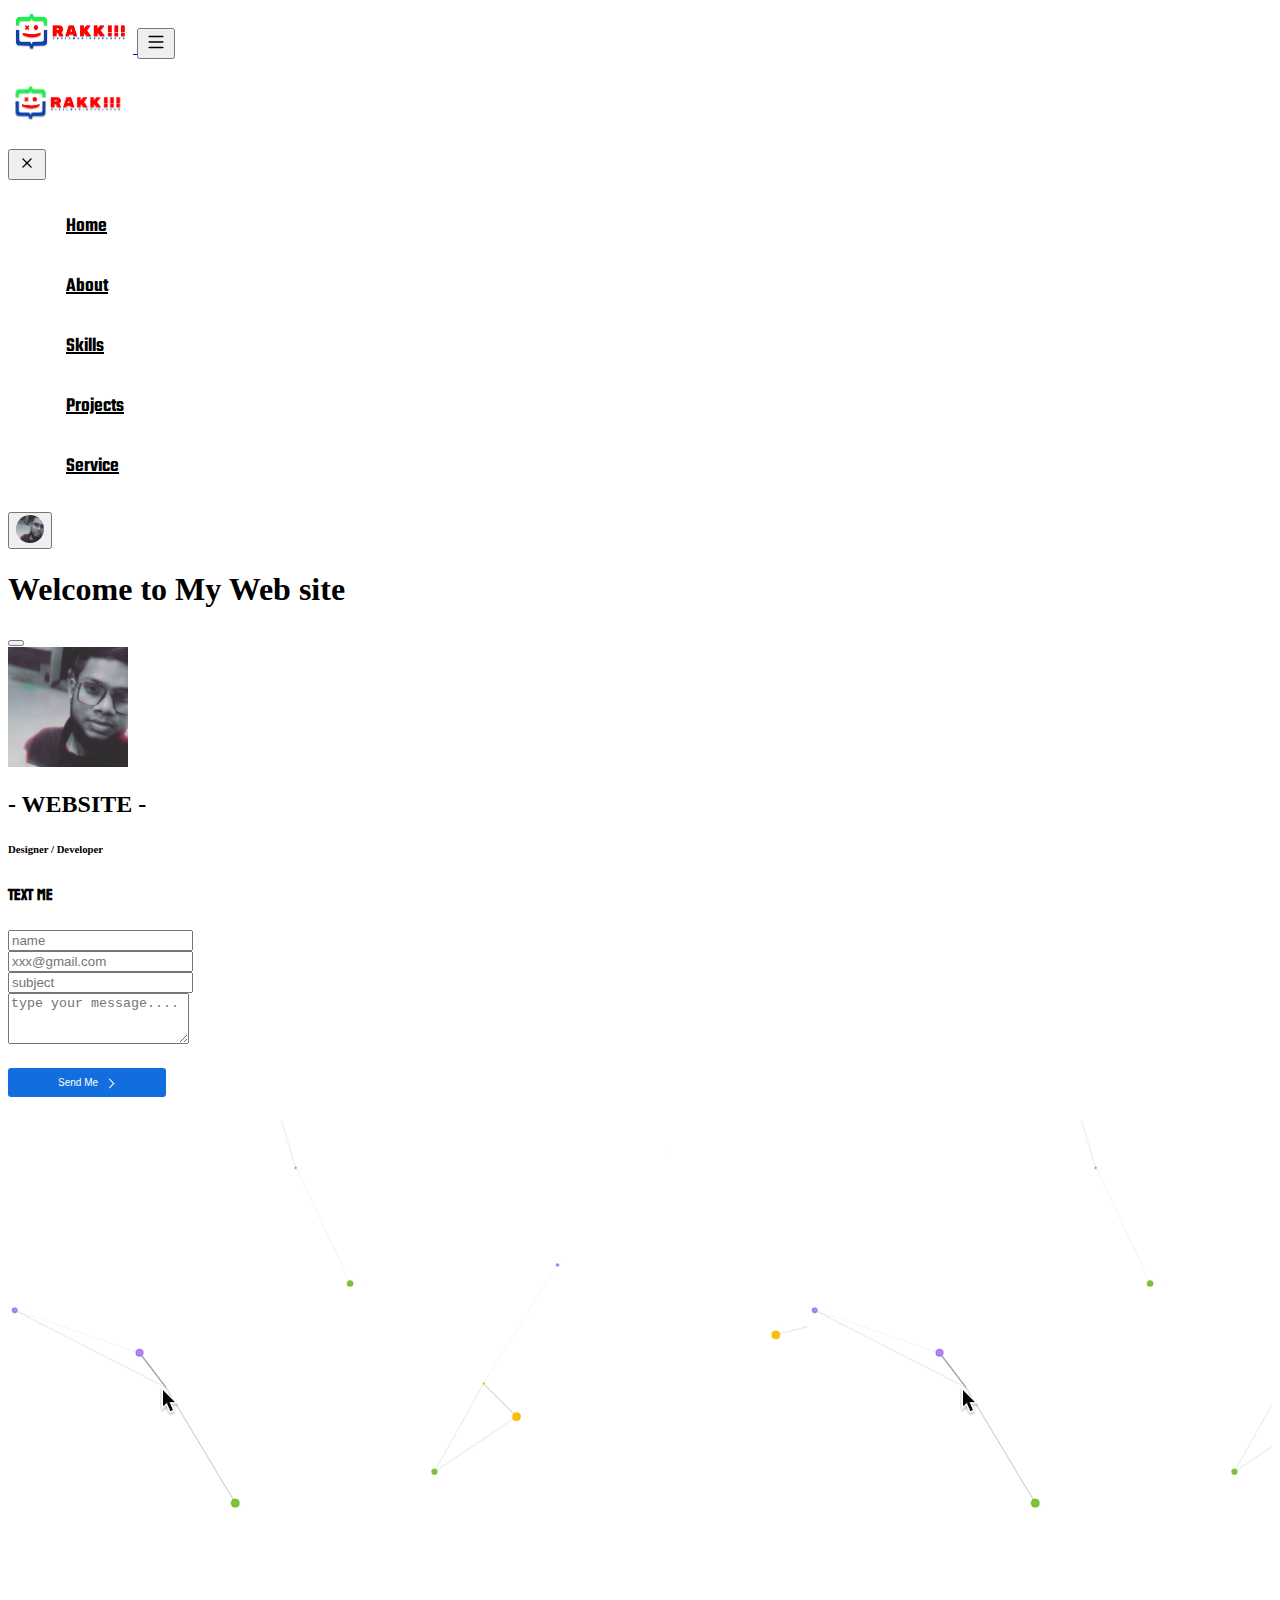
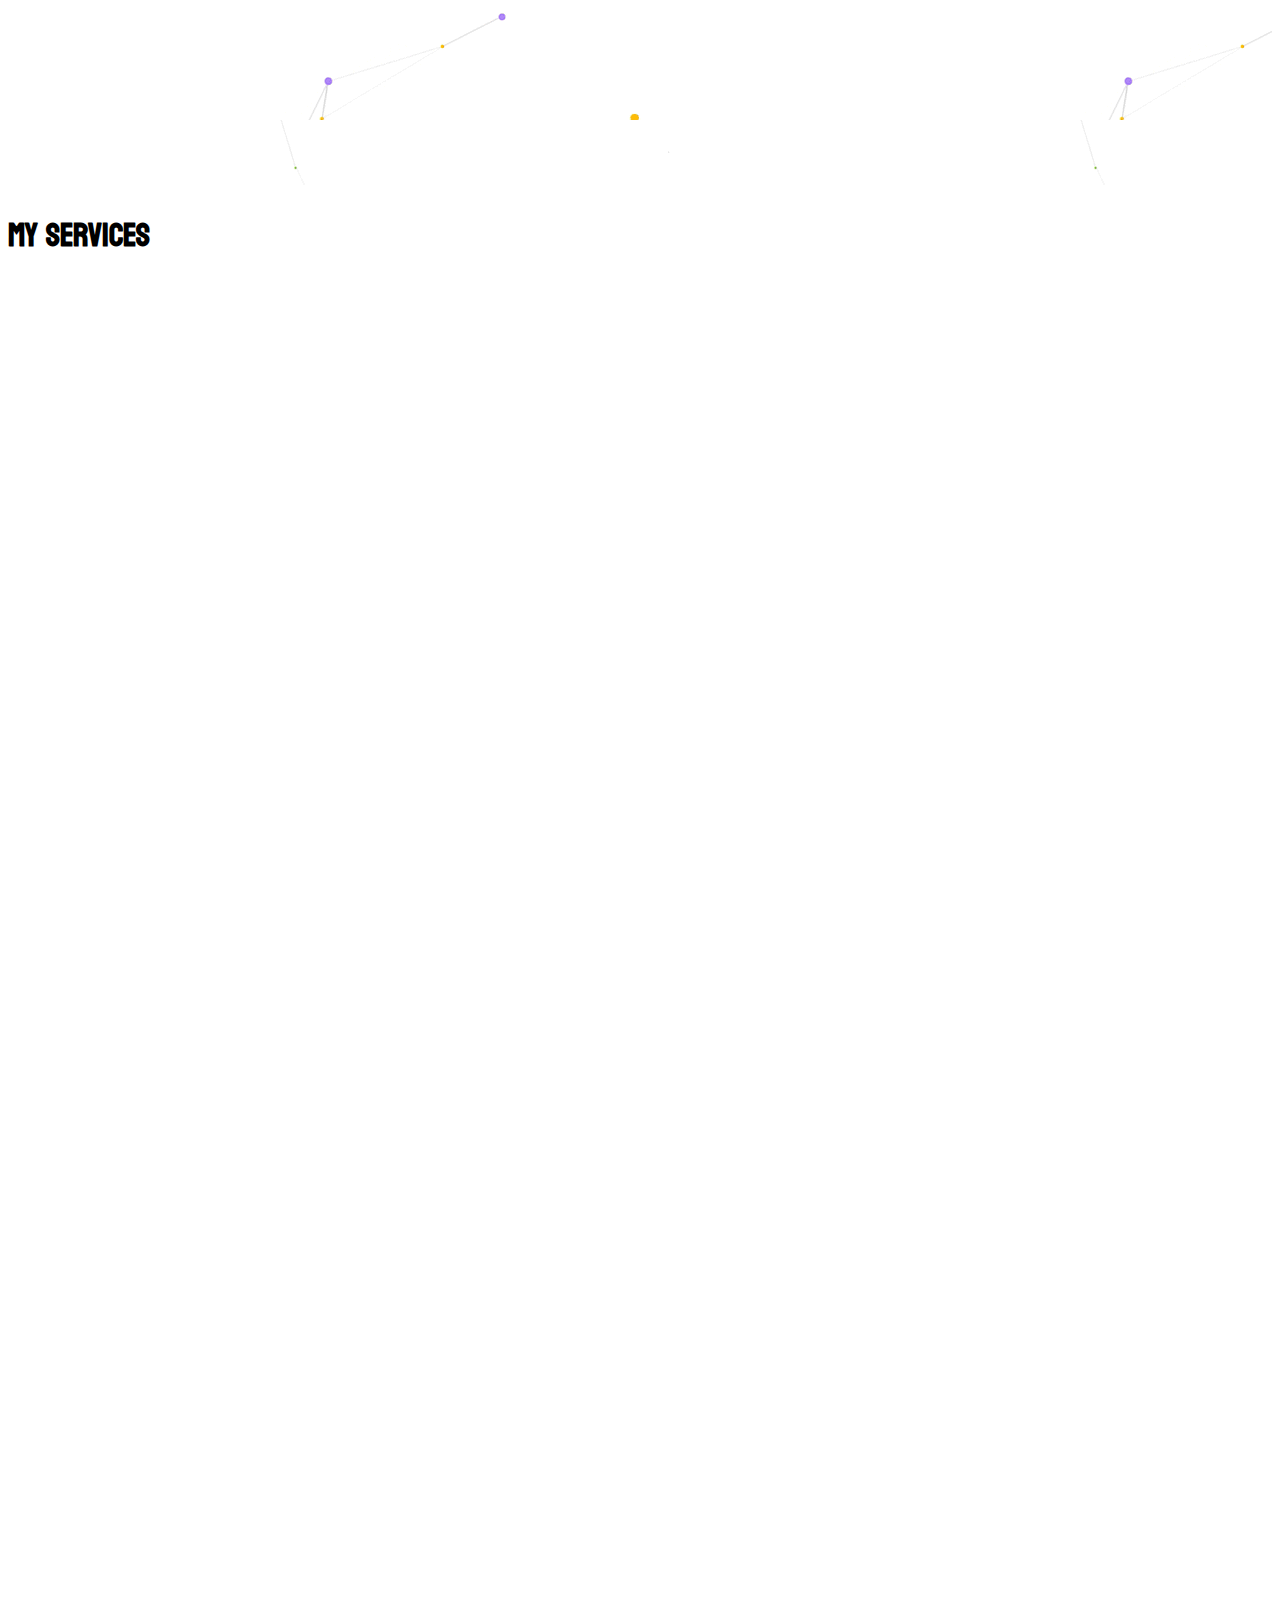
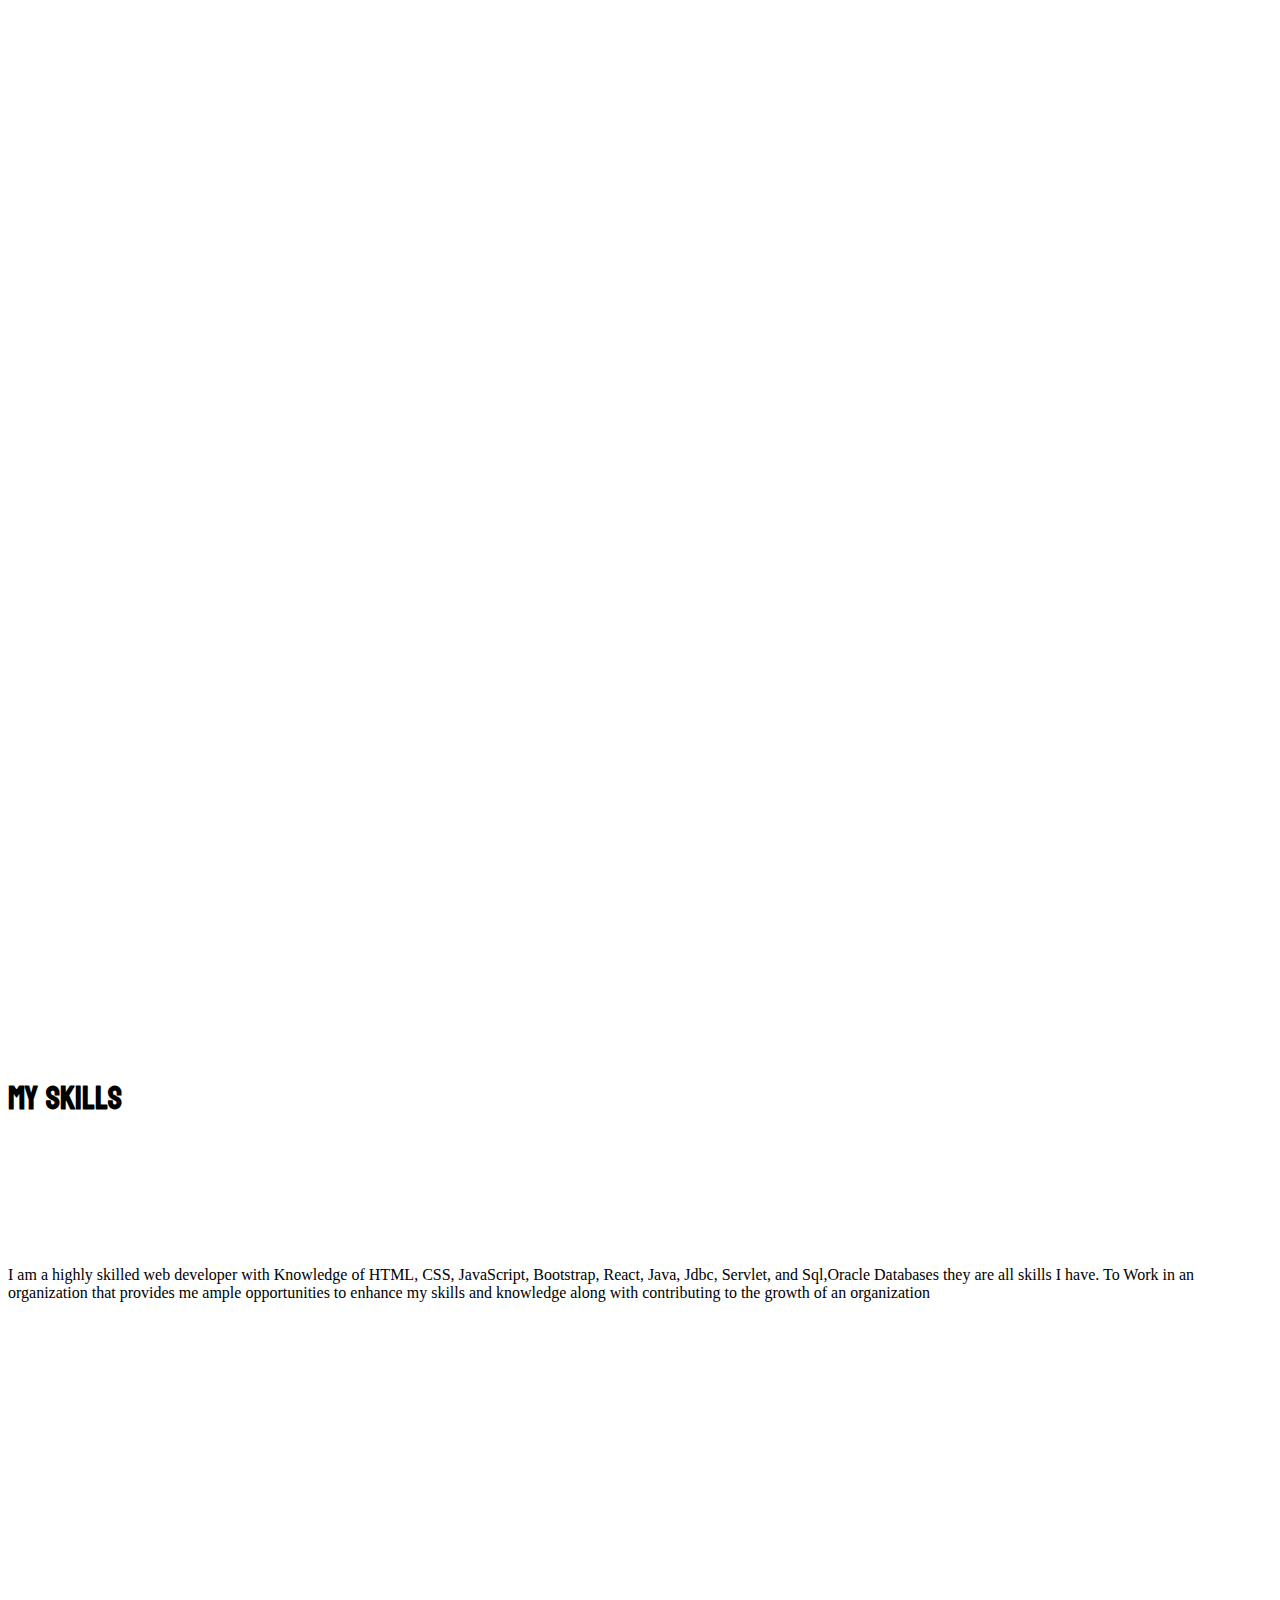
==== commit 6f002c17: "animate added" ====
--- a/index.html
+++ b/index.html
@@ -8,6 +8,7 @@
     <link rel="stylesheet" href="style.css">
     <link rel="stylesheet" href="progress.css">
     <link href="https://unpkg.com/aos@2.3.1/dist/aos.css" rel="stylesheet">
+    <link rel="stylesheet" href="https://cdnjs.cloudflare.com/ajax/libs/animate.css/4.1.1/animate.min.css" />
     <link rel="stylesheet" href="https://cdnjs.cloudflare.com/ajax/libs/font-awesome/6.4.2/css/all.min.css"
         integrity="sha512-z3gLpd7yknf1YoNbCzqRKc4qyor8gaKU1qmn+CShxbuBusANI9QpRohGBreCFkKxLhei6S9CQXFEbbKuqLg0DA=="
         crossorigin="anonymous" referrerpolicy="no-referrer" />
@@ -22,7 +23,7 @@
     <nav class="navbar navbar-expand-lg bg-dark-subtle container-xxl p-2  ">
         <div class="container">
             <a class="navbar-brand" href="#">
-                <img src="logo.png" alt="Logo" width="70" height="40">
+                <img src="logo.png" alt="Logo" width="125" height="45">
 
             </a>
             <button class="navbar-toggler border-0 shadow-none ms-auto" type="button" data-bs-toggle="offcanvas"
@@ -38,7 +39,7 @@
                 <div class="offcanvas-header border-bottom ">
                     <h5 class="offcanvas-title" id="offcanvasNavbarLabel">
                         <a class="navbar-brand" href="#">
-                            <img src="logo.png" alt="Logo" width="70" height="40">
+                            <img src="logo.png" alt="Logo" width="120" height="42">
 
                         </a>
 
@@ -103,7 +104,7 @@
 
                             <div class="text-center mt-3">
                                 <h2>- WEBSITE -</h2>
-                                <h6> Designer / Developer </h6>
+                                <h6 class="animate__animated animate__swing"> Designer / Developer </h6>
 
 
 
@@ -207,7 +208,7 @@
                     <div class="row p-3 d-flex flex-column  mt-xl-5">
                         <div class="col mt-2">
                             <h5> Welcome To My Webpage</h5>
-                            <h1 style="font-family: 'Rowdies', sans-serif;">Hello I'm RAKKIII </h1>
+                            <h1 style="font-family: 'Rowdies', sans-serif;" class="animate__animated animate__flash">Hello I'm RAKKIII </h1>
                             <p>WEB - Designer / Developer</p>
                             <p>"As a full stack web developer, I possess a comprehensive understanding of both
                                 front-end
@@ -370,7 +371,7 @@
                 style="font-family: 'Koulen', sans-serif; font-weight: 600;">My Skills </h1>
 
             <div class="col mt-5">
-                <div data-aos="zoom-in-up">
+                <div data-aos="zoom-in-up" class="animate__animated animate__swing">
                     <h1> You Can Imagine</h1>
                     <h1>I Can Do</h1>
                 </div>
@@ -698,7 +699,7 @@
                     class="foot row text-center mt-5 g-4  container p-3 row-cols-1 row-cols-sm-1 row-cols-md-2 row-cols-lg-3 row-cols-xl-4 ">
                     <div class="col p-2 mt-3  ms-auto">
                         <a class="navbar-brand" href="#">
-                            <img src="logo.png" alt="Logo" width="70" height="40">
+                            <img src="logo.png" alt="Logo" width="150" height="50">
 
                         </a>
                         <h6 class="p-3 mt-2">If you want any <br> service contect me</h6>
@@ -745,7 +746,8 @@
                     </div>
                     <div class="col">
                         <h6 class="mt-4 ">Call Me</h6>
-                        <small class=" text-light call"> <i class="fa-solid fa-mobile-screen"></i> <a class="ms-2" href="tel:+916381849973"> +91 6381849973</a> </small>
+                        <small class=" text-light call"> <i class="fa-solid fa-mobile-screen"></i> <a class="ms-2"
+                                href="tel:+916381849973"> +91 6381849973</a> </small>
                     </div>
                 </div>
             </div>
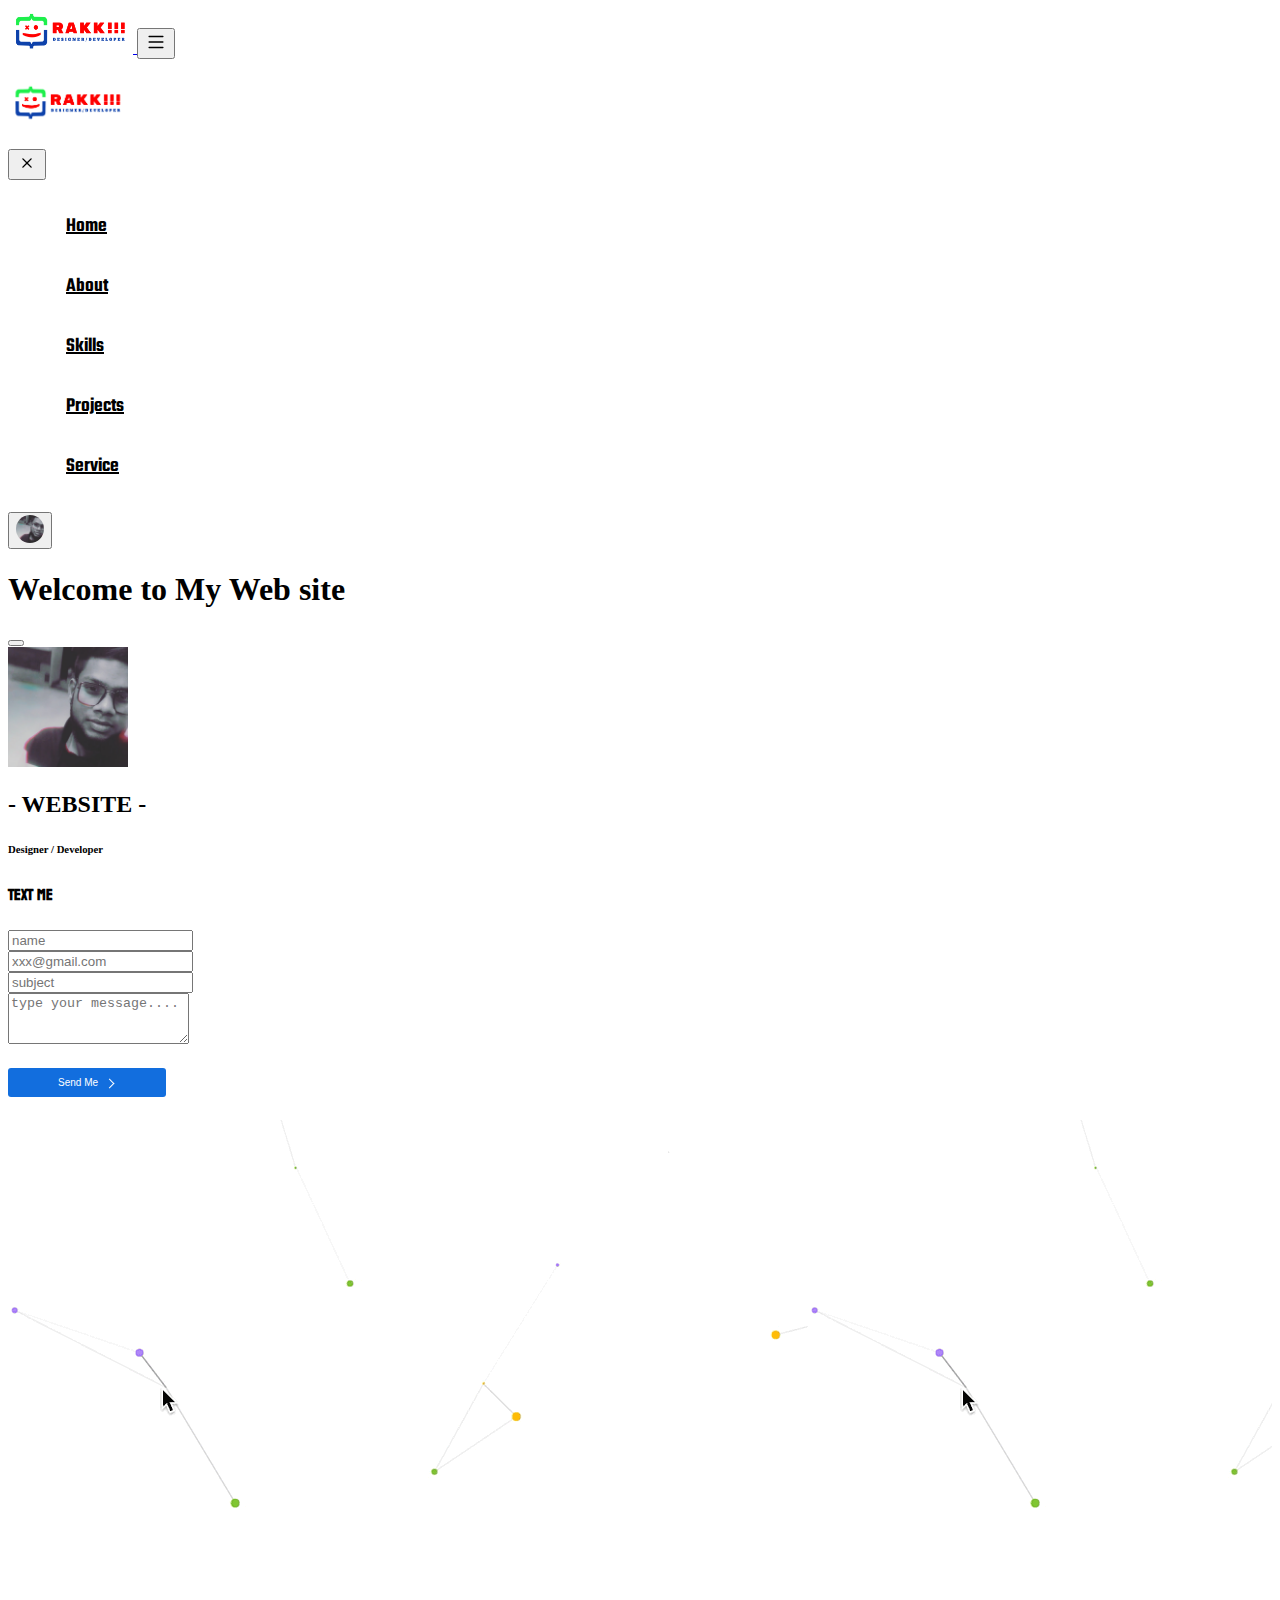
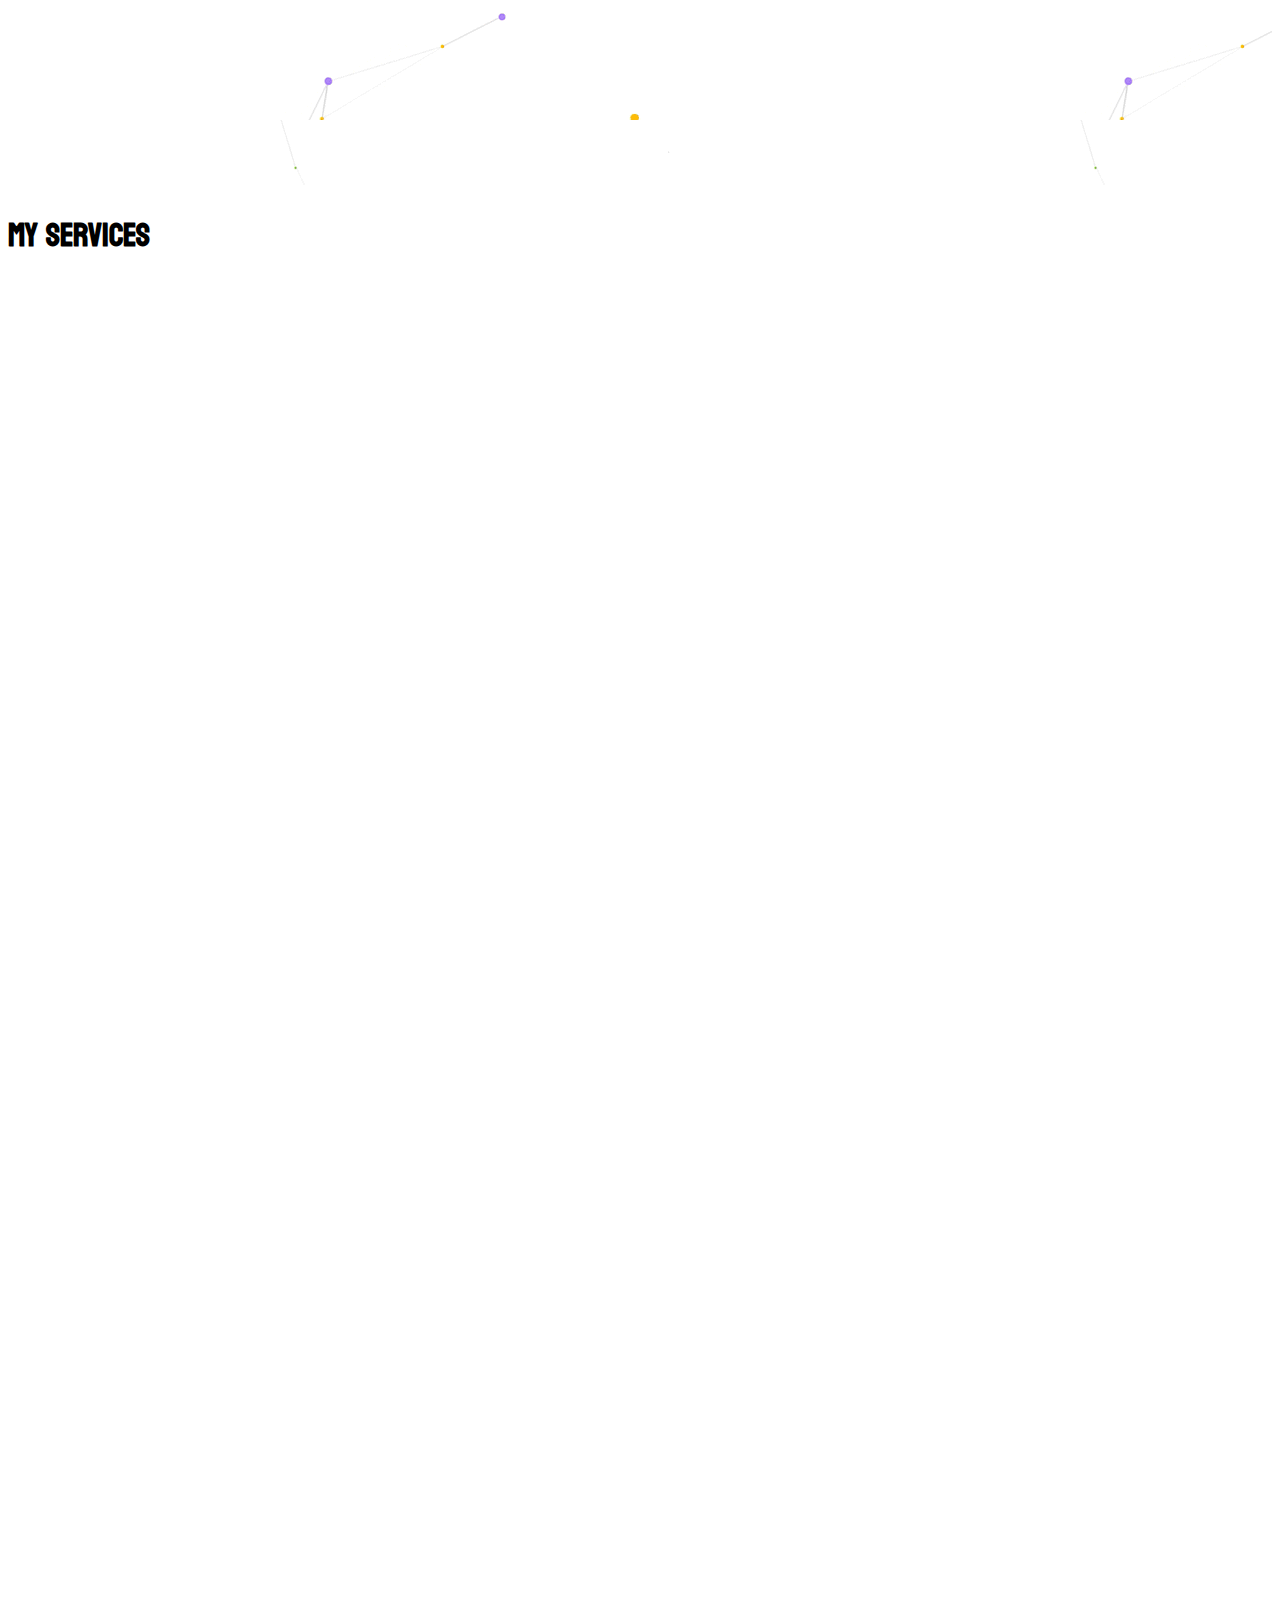
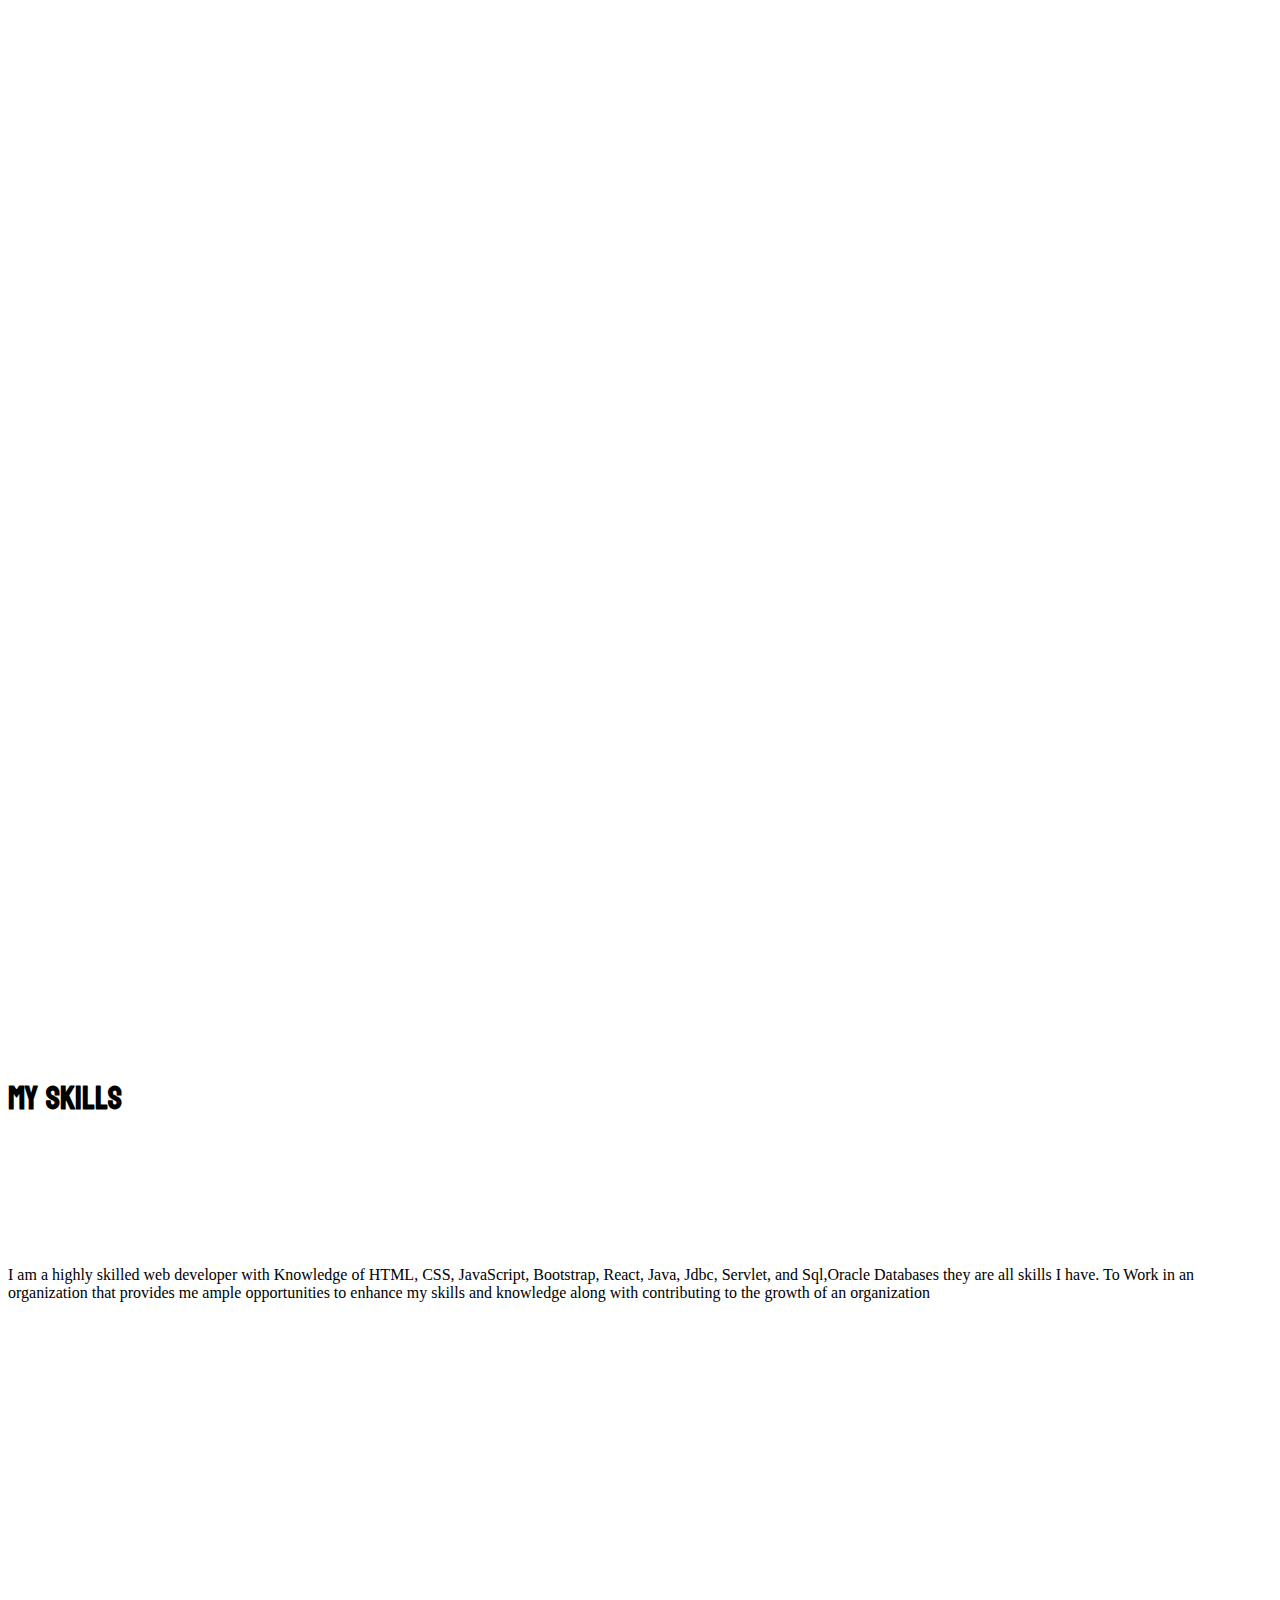
==== commit 64c1fd9d: "preloader gif added" ====
--- a/index.html
+++ b/index.html
@@ -7,6 +7,7 @@
     <title>home page</title>
     <link rel="stylesheet" href="style.css">
     <link rel="stylesheet" href="progress.css">
+    <link rel="stylesheet" href="preloader.css">
     <link href="https://unpkg.com/aos@2.3.1/dist/aos.css" rel="stylesheet">
     <link rel="stylesheet" href="https://cdnjs.cloudflare.com/ajax/libs/animate.css/4.1.1/animate.min.css" />
     <link rel="stylesheet" href="https://cdnjs.cloudflare.com/ajax/libs/font-awesome/6.4.2/css/all.min.css"
@@ -17,6 +18,7 @@
 </head>
 
 <body>
+    <div id="preloader"></div>
 
     <!-- NAVBAR CODE -->
 
@@ -702,7 +704,7 @@
                             <img src="logo.png" alt="Logo" width="150" height="50">
 
                         </a>
-                        <h6 class="p-3 mt-2">If you want any <br> service contect me</h6>
+                        <h6 class="p-3 mt-2">If you want any <br> service contact me</h6>
 
                     </div>
                     <div class="col mt-2">
@@ -778,6 +780,14 @@
     <script>
         AOS.init();
     </script>
+      <script>
+
+        var loader = document.getElementById('preloader')
+        window.addEventListener('load', function () {
+            loader.style.display = "none"
+        })
+
+    </script>
 </body>
 
 </html>--- a/preloader.css
+++ b/preloader.css
@@ -0,0 +1,7 @@
+#preloader{
+    background:white url('Pulse.gif') no-repeat center;
+    height: 100%;
+    width: 100%;
+    position: fixed;
+    z-index: 100;
+}